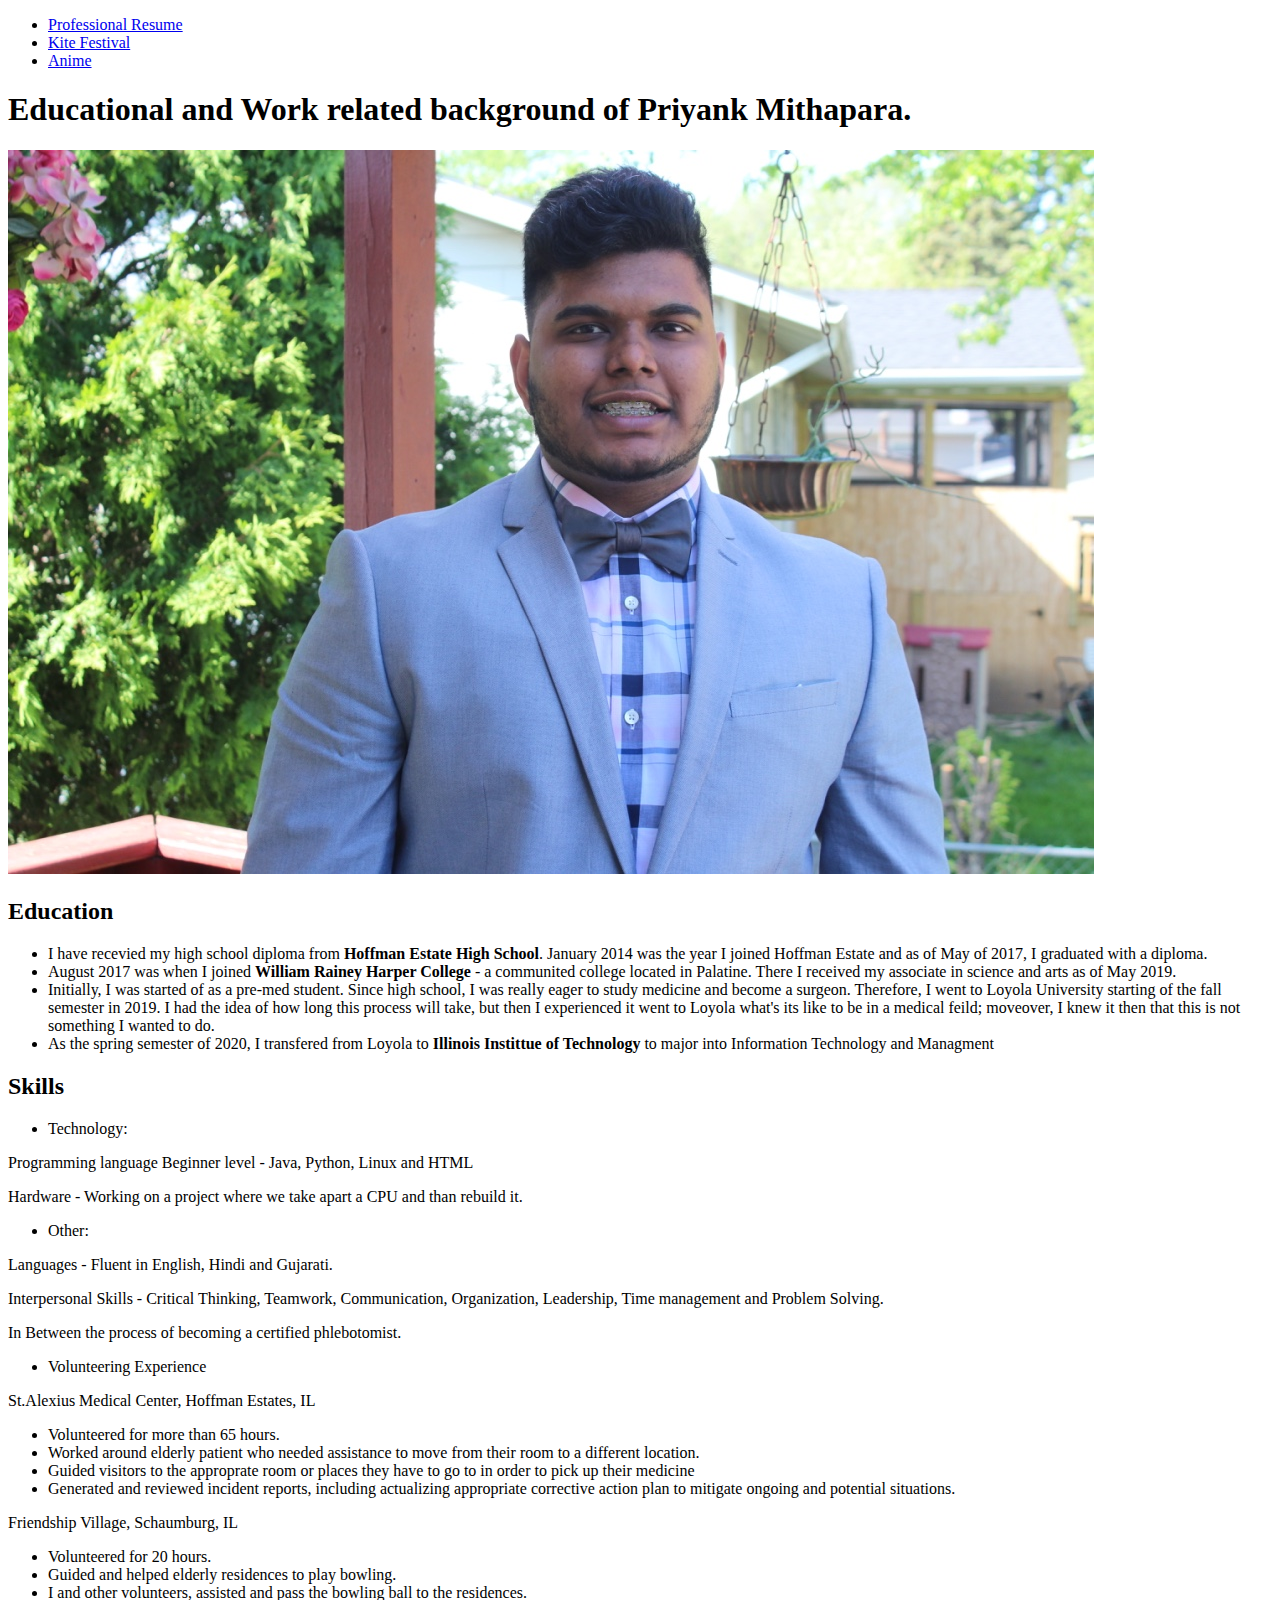
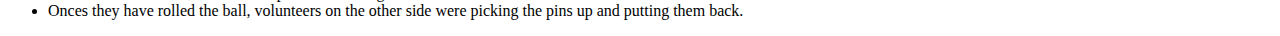
==== index.html @ 9dfdbfaa "added project 2" ====
<!DOCTYPE html>
<html lang="en">

<head>
  <meta charset="UTF-8">
  <title>Informative page about Priyank Mithapara</title>
</head>
 
<body>
  <nav>
    <ul>
      <li><a href="#">Professional Resume</a></li>
      <li><a href="Uttarayan.html">Kite Festival</a></li>
      <li><a href="Onepiece.html">Anime</a></li>      
    </ul>      
  </nav>
	
  <header> 
    <h1><strong>Educational and Work related background of Priyank Mithapara.</strong></h1>
  </header>
	
  <img src="img/Photo.jpg" alt="Profile Photo" />
  <h2><strong>Education</strong></h2>
    <ul>
      <li>I have recevied my high school diploma from <strong>Hoffman Estate High School</strong>. January 2014 was the year I joined Hoffman Estate and as of May of 2017, I graduated with a diploma.</li>
      <li>August 2017 was when I joined <strong>William Rainey Harper College</strong> - a communited college located in Palatine. There I received my associate in science and arts as of May 2019.</li>
      <li>Initially, I was started of as a pre-med student. Since high school, I was really eager to study medicine and become a surgeon. Therefore, I went to Loyola University starting of the fall semester in 2019. I had the idea of how long this process will take, but then I experienced it went to Loyola what's its like to be in a medical feild; moveover, I knew it then that this is not something I wanted to do.</li>
      <li>As the spring semester of 2020, I transfered from Loyola to <strong>Illinois Instittue of Technology</strong> to major into Information Technology and Managment</li>
    </ul>
   
  <h2><strong>Skills</strong></h2>
    <ul>
      <li>Technology:</li>
    </ul>
	 
  <p>Programming language Beginner level - Java, Python, Linux and HTML</p>
  <p>Hardware - Working on a project where we take apart a CPU and than rebuild it.</p>

  <ul>
    <li>Other:</li>
  </ul>
	 
  <p>Languages - Fluent in English, Hindi and Gujarati.</p>
  <p>Interpersonal Skills - Critical Thinking, Teamwork, Communication, Organization, Leadership, Time management and Problem Solving.</p>
  <p>In Between the process of becoming a certified phlebotomist.</p>
	 
  <ul>
    <li>Volunteering Experience</li>
  </ul>
	 
  <p>St.Alexius Medical Center, Hoffman Estates, IL</p>
    <ul>
      <li>Volunteered for more than 65 hours.</li>
	  <li>Worked around elderly patient who needed assistance to move from their room to a different location.</li>
	  <li>Guided visitors to the approprate room or places they have to go to in order to pick up their medicine</li>
	  <li>Generated and reviewed incident reports, including actualizing appropriate corrective action plan to mitigate ongoing and potential situations.</li>
    </ul>
	  
  <p>Friendship Village, Schaumburg, IL</p>
    <ul>
      <li>Volunteered for 20 hours.</li>
      <li>Guided and helped elderly residences to play bowling.</li>
      <li>I and other volunteers, assisted and pass the bowling ball to the residences.</li>
      <li>Onces they have rolled the ball, volunteers on the other side were picking the pins up and putting them back.</li>
	</ul>
	
	
</body>

</html>
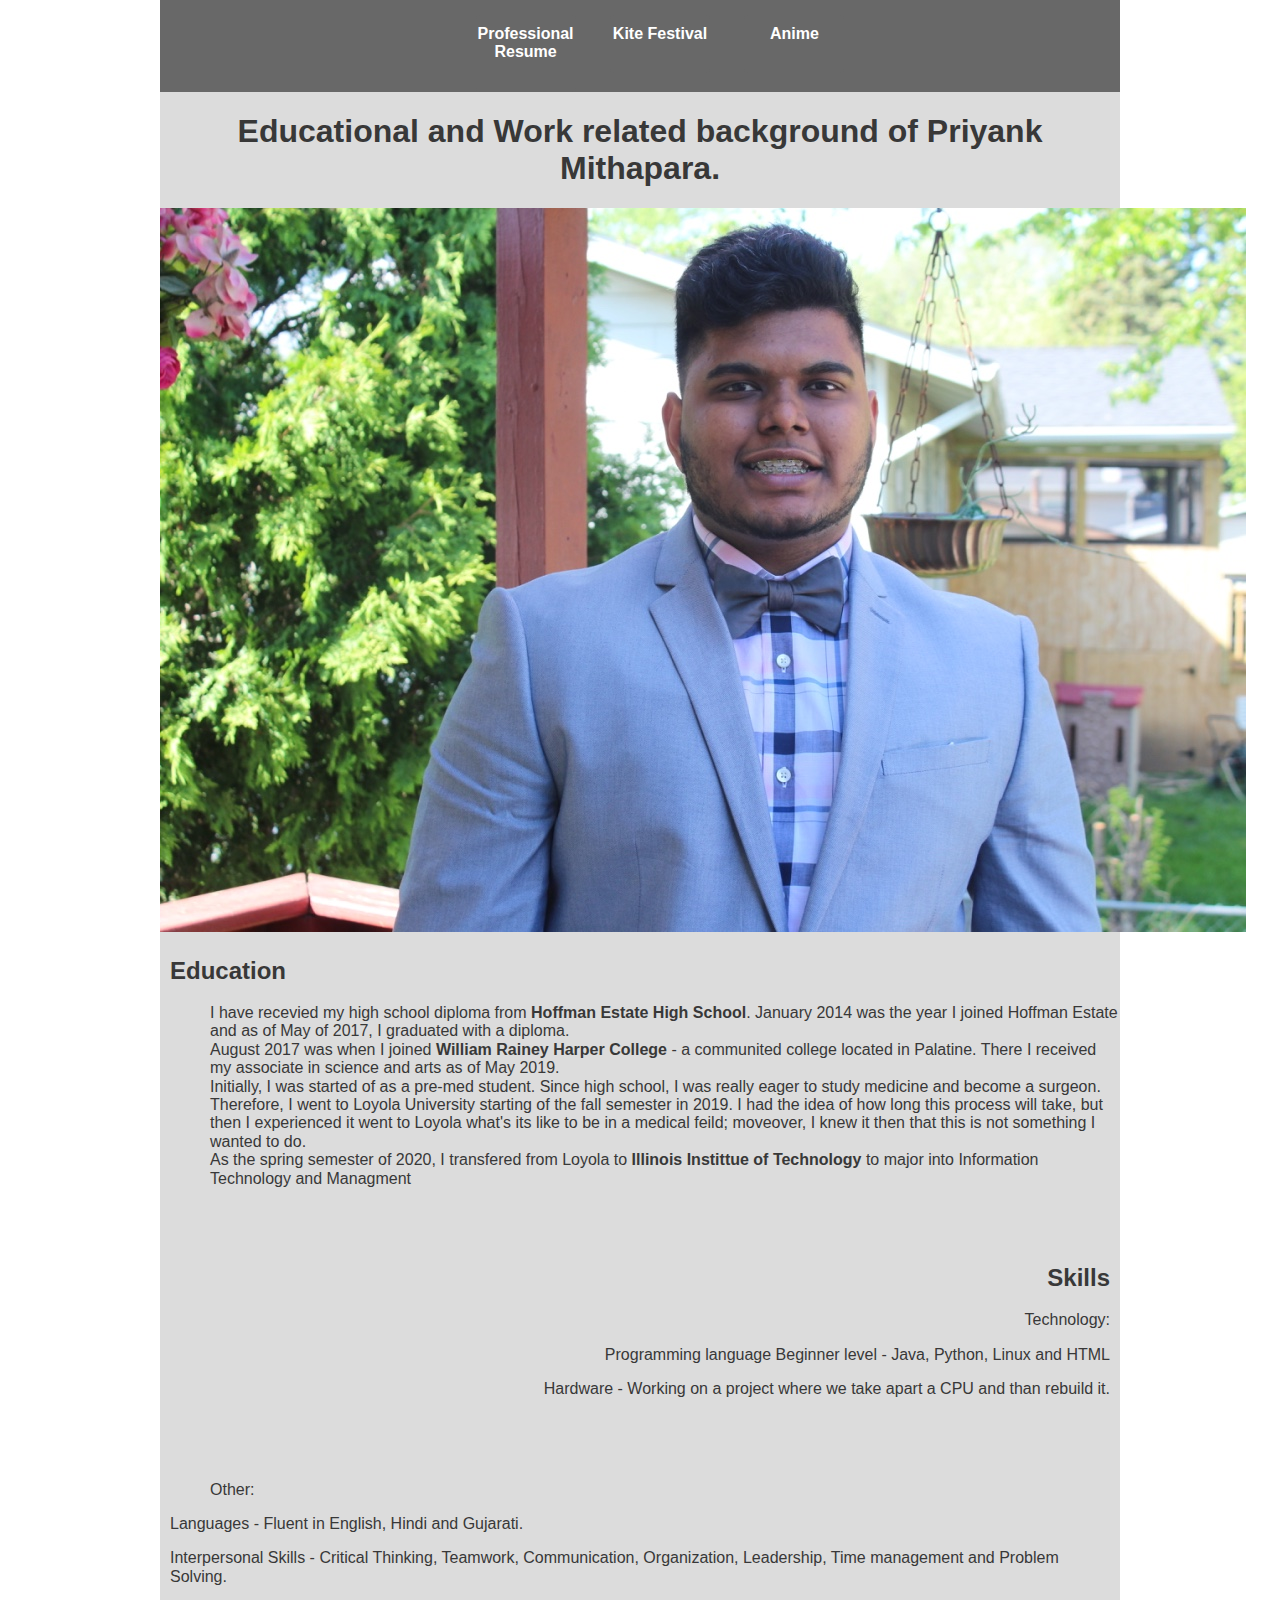
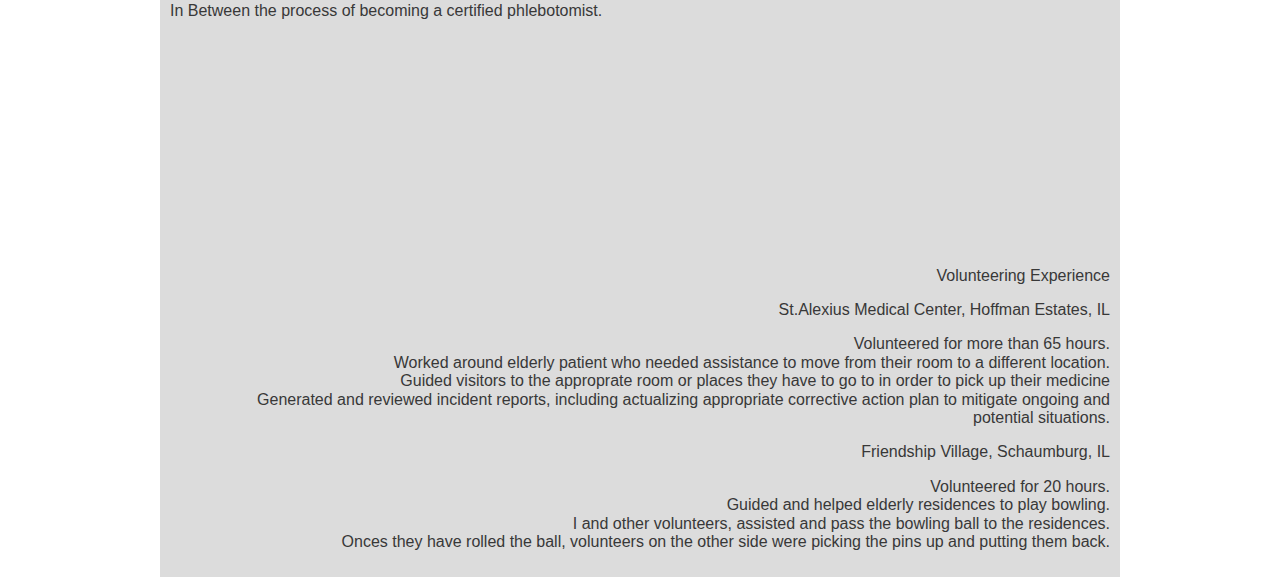
==== commit d5e7830a: "css and normalize added to html page. Linked" ====
--- a/index.html
+++ b/index.html
@@ -4,65 +4,86 @@
 <head>
   <meta charset="UTF-8">
   <title>Informative page about Priyank Mithapara</title>
+  <link rel="stylesheet" media="screen" href="css/normalize.css">
+  <link rel="stylesheet" media="screen" href="css/style.css">
 </head>
  
 <body>
-  <nav>
-    <ul>
-      <li><a href="#">Professional Resume</a></li>
-      <li><a href="Uttarayan.html">Kite Festival</a></li>
-      <li><a href="Onepiece.html">Anime</a></li>      
-    </ul>      
-  </nav>
+  <div id="wrapper">
+    <nav id="horz">
+      <ul>
+        <li><a href="#">Professional Resume</a></li>
+        <li><a href="Uttarayan.html">Kite Festival</a></li>
+        <li><a href="Onepiece.html">Anime</a></li>      
+      </ul>      
+    </nav>
 	
-  <header> 
-    <h1><strong>Educational and Work related background of Priyank Mithapara.</strong></h1>
-  </header>
+    <header> 
+      <h1><strong>Educational and Work related background of Priyank Mithapara.</strong></h1>
+    </header>
 	
-  <img src="img/Photo.jpg" alt="Profile Photo" />
-  <h2><strong>Education</strong></h2>
-    <ul>
-      <li>I have recevied my high school diploma from <strong>Hoffman Estate High School</strong>. January 2014 was the year I joined Hoffman Estate and as of May of 2017, I graduated with a diploma.</li>
-      <li>August 2017 was when I joined <strong>William Rainey Harper College</strong> - a communited college located in Palatine. There I received my associate in science and arts as of May 2019.</li>
-      <li>Initially, I was started of as a pre-med student. Since high school, I was really eager to study medicine and become a surgeon. Therefore, I went to Loyola University starting of the fall semester in 2019. I had the idea of how long this process will take, but then I experienced it went to Loyola what's its like to be in a medical feild; moveover, I knew it then that this is not something I wanted to do.</li>
-      <li>As the spring semester of 2020, I transfered from Loyola to <strong>Illinois Instittue of Technology</strong> to major into Information Technology and Managment</li>
-    </ul>
-   
-  <h2><strong>Skills</strong></h2>
-    <ul>
-      <li>Technology:</li>
-    </ul>
+    <img src="img/Photo.jpg" alt="Profile Photo" />
+  
+    <div id="education">
+      <section>
+        <h2><strong>Education</strong></h2>
+          <ul>
+            <li>I have recevied my high school diploma from <strong>Hoffman Estate High School</strong>. January 2014 was the year I joined Hoffman Estate and as of May of 2017, I graduated with a diploma.</li>
+            <li>August 2017 was when I joined <strong>William Rainey Harper College</strong> - a communited college located in Palatine. There I received my associate in science and arts as of May 2019.</li>
+            <li>Initially, I was started of as a pre-med student. Since high school, I was really eager to study medicine and become a surgeon. Therefore, I went to Loyola University starting of the fall semester in 2019. I had the idea of how long this process will take, but then I experienced it went to Loyola what's its like to be in a medical feild; moveover, I knew it then that this is not something I wanted to do.</li>
+            <li>As the spring semester of 2020, I transfered from Loyola to <strong>Illinois Instittue of Technology</strong> to major into Information Technology and Managment</li>
+          </ul>
+	  </section>
+    </div>
+  
+    <div id="skill">
+     <section>
+        <h2><strong>Skills</strong></h2>
+          <ul>
+            <li>Technology:</li>
+          </ul>
 	 
-  <p>Programming language Beginner level - Java, Python, Linux and HTML</p>
-  <p>Hardware - Working on a project where we take apart a CPU and than rebuild it.</p>
+        <p>Programming language Beginner level - Java, Python, Linux and HTML</p>
+        <p>Hardware - Working on a project where we take apart a CPU and than rebuild it.</p>
+	  </section>
+    </div>
 
-  <ul>
-    <li>Other:</li>
-  </ul>
+    <div id="work">
+      <section>
+        <ul>
+          <li>Other:</li>
+        </ul>
 	 
-  <p>Languages - Fluent in English, Hindi and Gujarati.</p>
-  <p>Interpersonal Skills - Critical Thinking, Teamwork, Communication, Organization, Leadership, Time management and Problem Solving.</p>
-  <p>In Between the process of becoming a certified phlebotomist.</p>
+        <p>Languages - Fluent in English, Hindi and Gujarati.</p>
+        <p>Interpersonal Skills - Critical Thinking, Teamwork, Communication, Organization, Leadership, Time management and Problem Solving.</p>
+        <p>In Between the process of becoming a certified phlebotomist.</p>
+	  </section>
+    </div>
+	
+    <div id="volunteer">
+      <section>  
+        <ul>
+          <li>Volunteering Experience</li>
+        </ul>
 	 
-  <ul>
-    <li>Volunteering Experience</li>
-  </ul>
-	 
-  <p>St.Alexius Medical Center, Hoffman Estates, IL</p>
-    <ul>
-      <li>Volunteered for more than 65 hours.</li>
-	  <li>Worked around elderly patient who needed assistance to move from their room to a different location.</li>
-	  <li>Guided visitors to the approprate room or places they have to go to in order to pick up their medicine</li>
-	  <li>Generated and reviewed incident reports, including actualizing appropriate corrective action plan to mitigate ongoing and potential situations.</li>
-    </ul>
+        <p>St.Alexius Medical Center, Hoffman Estates, IL</p>
+          <ul>
+            <li>Volunteered for more than 65 hours.</li>
+	        <li>Worked around elderly patient who needed assistance to move from their room to a different location.</li>
+	        <li>Guided visitors to the approprate room or places they have to go to in order to pick up their medicine</li>
+	        <li>Generated and reviewed incident reports, including actualizing appropriate corrective action plan to mitigate ongoing and potential situations.</li>
+          </ul>
 	  
-  <p>Friendship Village, Schaumburg, IL</p>
-    <ul>
-      <li>Volunteered for 20 hours.</li>
-      <li>Guided and helped elderly residences to play bowling.</li>
-      <li>I and other volunteers, assisted and pass the bowling ball to the residences.</li>
-      <li>Onces they have rolled the ball, volunteers on the other side were picking the pins up and putting them back.</li>
-	</ul>
+        <p>Friendship Village, Schaumburg, IL</p>
+          <ul>
+            <li>Volunteered for 20 hours.</li>
+            <li>Guided and helped elderly residences to play bowling.</li>
+            <li>I and other volunteers, assisted and pass the bowling ball to the residences.</li>
+            <li>Onces they have rolled the ball, volunteers on the other side were picking the pins up and putting them back.</li>
+	      </ul>
+	  </section>
+    </div>
+  </div>
 	
 	
 </body>
--- a/css/style.css
+++ b/css/style.css
@@ -0,0 +1,87 @@
+#wrapper {
+  width: 960px;
+  margin: 0 auto;	
+  background-color: #DCDCDC;
+  font-family: Arial, Helvetica, sans-serif;
+  text-align: center;
+  color: #383838;
+  position: relative;
+}
+
+#onpage:visited {
+  background-color: #DCDCDC;
+  color: #686868;
+}
+
+nav {
+  background-color: #686868; 
+  position: relative;
+}
+
+nav#horz ul {
+  list-style-type: none;
+  padding-top: 15px;
+  margin: 0;
+  overflow: hidden;	
+}
+
+nav#horz ul li {
+  display: inline-table;
+  margin: 0 15px;	
+  position: relative;	
+}
+
+nav#horz ul li a {
+  display: block;
+  background-color: #686868;
+  color: white;
+  font-weight: bold;
+  text-decoration: none;
+  width: 100px;
+  padding: 10px 0px 30px 0px;
+  border-radius: 4px;	
+}
+
+nav#horz ul li a:hover {
+  background-color: #585858; 	
+}
+
+p a {
+  color: #0099CC;
+  text-decoration: none;	
+}
+
+p a:hover {
+  color: #0033CC;	  	
+}
+
+ul {
+  list-style-type: none;
+}
+
+#education {
+  float: left;
+  text-align: left;
+  position: relative;
+  margin-left: 10px;	
+}
+
+#skill {
+  float: right;
+  margin: 40px 10px 0 100px;	
+  text-align: right;
+	position: relative;
+}
+
+#work {
+  margin-top: 50px;
+  margin-left: 10px;
+  float: left;
+  text-align: left;	
+}
+
+#volunteer {
+  margin: 930px 10px 10px 0;	
+  padding-bottom: 10px;
+  text-align: right;  	
+}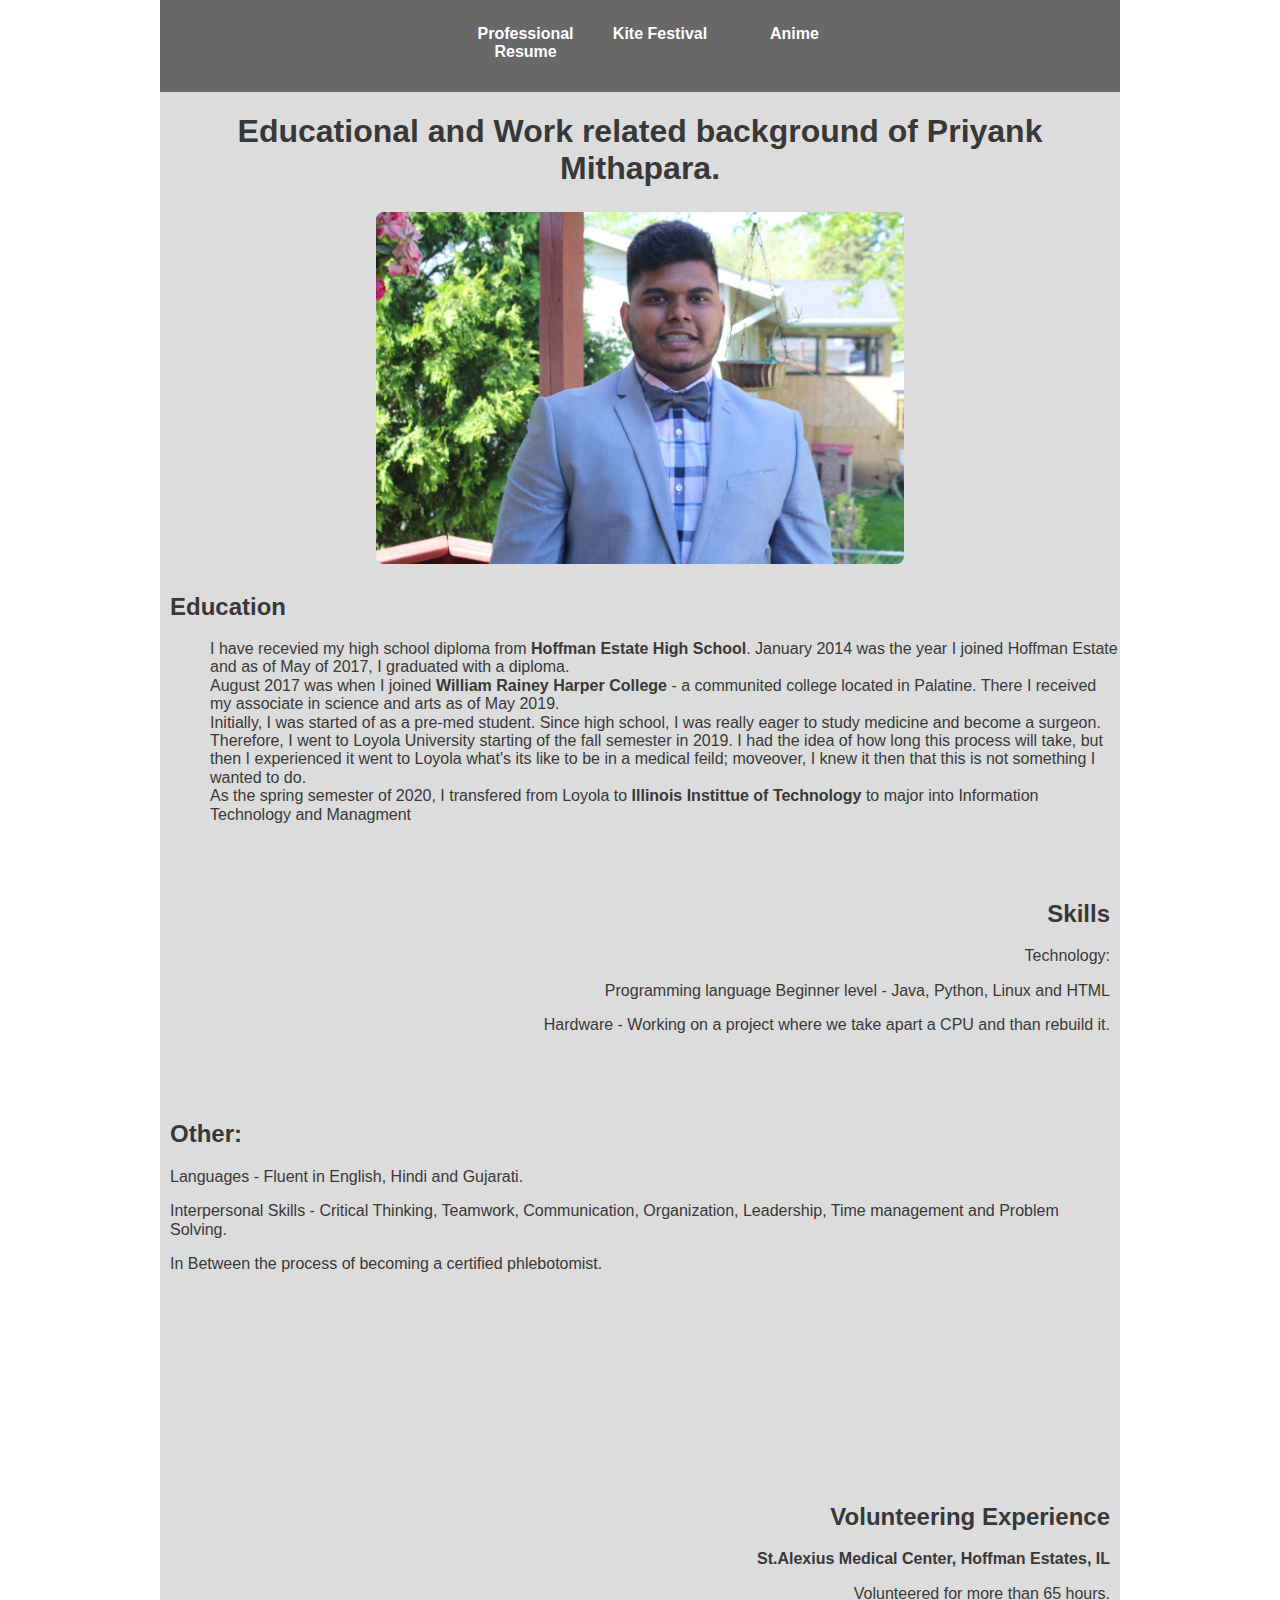
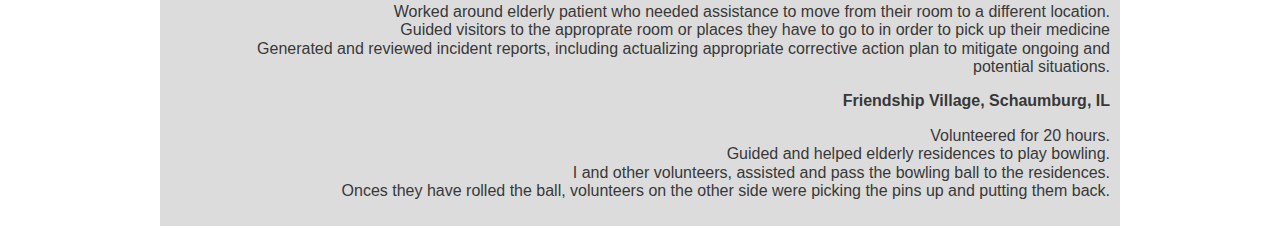
==== commit 8709f9e2: "img style added" ====
--- a/index.html
+++ b/index.html
@@ -22,7 +22,7 @@
       <h1><strong>Educational and Work related background of Priyank Mithapara.</strong></h1>
     </header>
 	
-    <img src="img/Photo.jpg" alt="Profile Photo" />
+    <img id="picture" src="img/Photo.jpg" alt="Profile Photo" />
   
     <div id="education">
       <section>
@@ -50,10 +50,7 @@
 
     <div id="work">
       <section>
-        <ul>
-          <li>Other:</li>
-        </ul>
-	 
+        <h2><strong>Other:</strong></h2>
         <p>Languages - Fluent in English, Hindi and Gujarati.</p>
         <p>Interpersonal Skills - Critical Thinking, Teamwork, Communication, Organization, Leadership, Time management and Problem Solving.</p>
         <p>In Between the process of becoming a certified phlebotomist.</p>
@@ -61,12 +58,9 @@
     </div>
 	
     <div id="volunteer">
-      <section>  
-        <ul>
-          <li>Volunteering Experience</li>
-        </ul>
-	 
-        <p>St.Alexius Medical Center, Hoffman Estates, IL</p>
+      <section> 
+        <h2><strong>Volunteering Experience</strong></h2>
+        <p><strong>St.Alexius Medical Center, Hoffman Estates, IL</strong></p>
           <ul>
             <li>Volunteered for more than 65 hours.</li>
 	        <li>Worked around elderly patient who needed assistance to move from their room to a different location.</li>
@@ -74,7 +68,7 @@
 	        <li>Generated and reviewed incident reports, including actualizing appropriate corrective action plan to mitigate ongoing and potential situations.</li>
           </ul>
 	  
-        <p>Friendship Village, Schaumburg, IL</p>
+        <p><strong>Friendship Village, Schaumburg, IL</strong></p>
           <ul>
             <li>Volunteered for 20 hours.</li>
             <li>Guided and helped elderly residences to play bowling.</li>
--- a/css/style.css
+++ b/css/style.css
@@ -59,6 +59,14 @@
   list-style-type: none;
 }
 
+#picture {
+	width: 55%;
+	border-radius: 12px;
+	border: 2px solid #ddd;
+	padding: 2px;
+	position: relative;
+}
+	
 #education {
   float: left;
   text-align: left;
@@ -84,4 +92,5 @@
   margin: 930px 10px 10px 0;	
   padding-bottom: 10px;
   text-align: right;  	
-}+}
+
